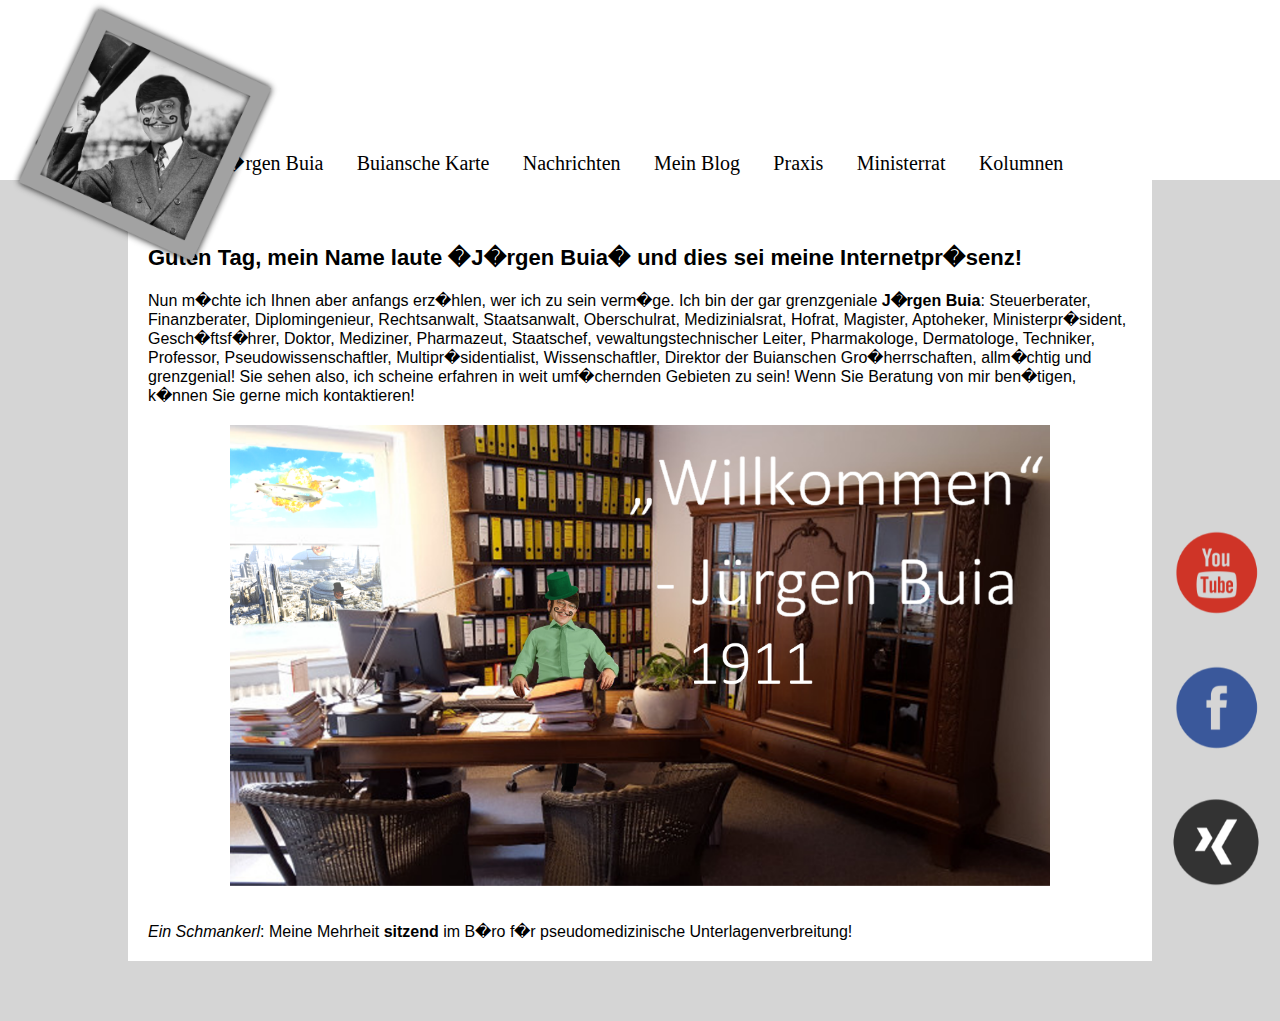
==== index.html @ 91517fa1 "Verbesserung!!!!" ====
<html>
<head>
	<title>J�rgen Buia - Willkommen</title>
	<link rel="stylesheet" type="text/css" href="style.css">
</head>
<body>
	
	<div id="header">
		<span id="menu">
			<a href="index.html">J�rgen Buia</a>
			<a href="Karte.html">Buiansche Karte</a>
			<a href="Nachrichten.html">Nachrichten</a>
			<a href="Blog.html">Mein Blog</a>
			<a href="Praxis.html">Praxis</a>
			<a href="Ministerrat.html">Ministerrat</a>
			<a href="Kolumnen.html">Kolumnen</a>
		</span>
		<a href="index.html"><img src="Daten/Headerimg.png" alt="headerimg" id="headerimg"/></a>
	</div>
	
	<div id="maintext">
		<h1>Guten Tag, mein Name laute �J�rgen Buia� und dies sei meine Internetpr�senz!</h1>
		<p>
			Nun m�chte ich Ihnen aber anfangs erz�hlen, wer ich zu sein verm�ge. Ich bin der gar grenzgeniale <b>J�rgen Buia</b>: Steuerberater, Finanzberater, Diplomingenieur, Rechtsanwalt, Staatsanwalt, Oberschulrat, Medizinialsrat, Hofrat, Magister, Aptoheker, Ministerpr�sident, Gesch�ftsf�hrer, Doktor, Mediziner, Pharmazeut, Staatschef, vewaltungstechnischer Leiter, Pharmakologe, Dermatologe, Techniker, Professor, Pseudowissenschaftler, Multipr�sidentialist, Wissenschaftler, Direktor der Buianschen Gro�herrschaften, allm�chtig und grenzgenial!
			Sie sehen also, ich scheine erfahren in weit umf�chernden Gebieten zu sein! Wenn Sie Beratung von mir ben�tigen, k�nnen Sie gerne mich kontaktieren! 
		</p>
		<img src="Daten/Bild1.png"/>
		<p>
			<i>Ein Schmankerl</i>: Meine Mehrheit <b>sitzend</b> im B�ro f�r pseudomedizinische Unterlagenverbreitung!
		</p>
	</div>
	
	<a href="https://www.youtube.com/JuergenBuia"><img src="Daten/youtube.png" style="bottom:31.5%; right:1.5%;" class="radiobutton"/></a>
	<a href="https://www.facebook.com/jurgen.buia"><img src="Daten/facebook.png" style="bottom:16.5%; right:1.5%;" class="radiobutton"/></a>
	<a href="https://www.xing.com/JuergenBuia"><img src="Daten/xing.png" style="bottom:1.5%; right:1.5%;" class="radiobutton"/></a>
	
</body>
</html>
---- style.css ----
body {
	margin:0px auto;
	font-size:12px;
	font-family:Arial;
	background-color: #d5d5d5;
}

#header {
	position:relative;
	margin-left:0;
	margin-right:0;
	margin-top:0;
	padding-left: 0;
	height:20%;
	background-color:white;
	
	text-align:center;
}

#headerimg {
	position:absolute;
	left:10px;
	float:left;
	height:150%;
    transition: transform .2s; /* Animation */
}

#headerimg:hover {
	transform: scale(1.5);
}

#menu {
	width:100%;
	text-align:center;
	position: absolute;
	bottom:5px;
	left:0px;
}

#menu a {
	bottom:0px;
	text-decoration:none;
	font-size:20px;
	font-family:Verdana;
	color:black;
	margin-left:15px;
	margin-right:15px;
}

#menu a:hover {
	color: darkred;
	text-decoration: underline;
	transition: color 0.2s, text-decoration 0.5s;
}

#maintext {
	background-color:white;
	float:left;
	width:80%;
	text-align:left;
	margin-left:10%;
	padding-top:50px;
	margin-bottom:60px;
}

#maintext p{
	font-size:16px;
	font-family:Arial;
	margin-left:20px;
	margin-right:20px;
	margin-bottom:20px;
}

#maintext h1{
	font-size:22px;
	font-family:Arial;
	margin-left:20px;
	margin-right:20px;
	text-decoration:bold;
	margin-bottom:20px;
}

#maintext h2{
	font-size:20px;
	font-family:Arial;
	margin-left:20px;
	margin-right:20px;
	margin-bottom:20px;
}

#maintext h3{
	font-size:18px;
	font-family:Arial;
	margin-left:20px;
	margin-right:20px;
	margin-bottom:20px;
}

#maintext img {
	width:80%;
	margin-left:10%;
	margin-bottom:20px;
}

.radiobutton {
	position:fixed;
	transition: transform .2s; /* Animation */
	width:7%;
}

.radiobutton:hover {
	transform: scale(1.2);
}
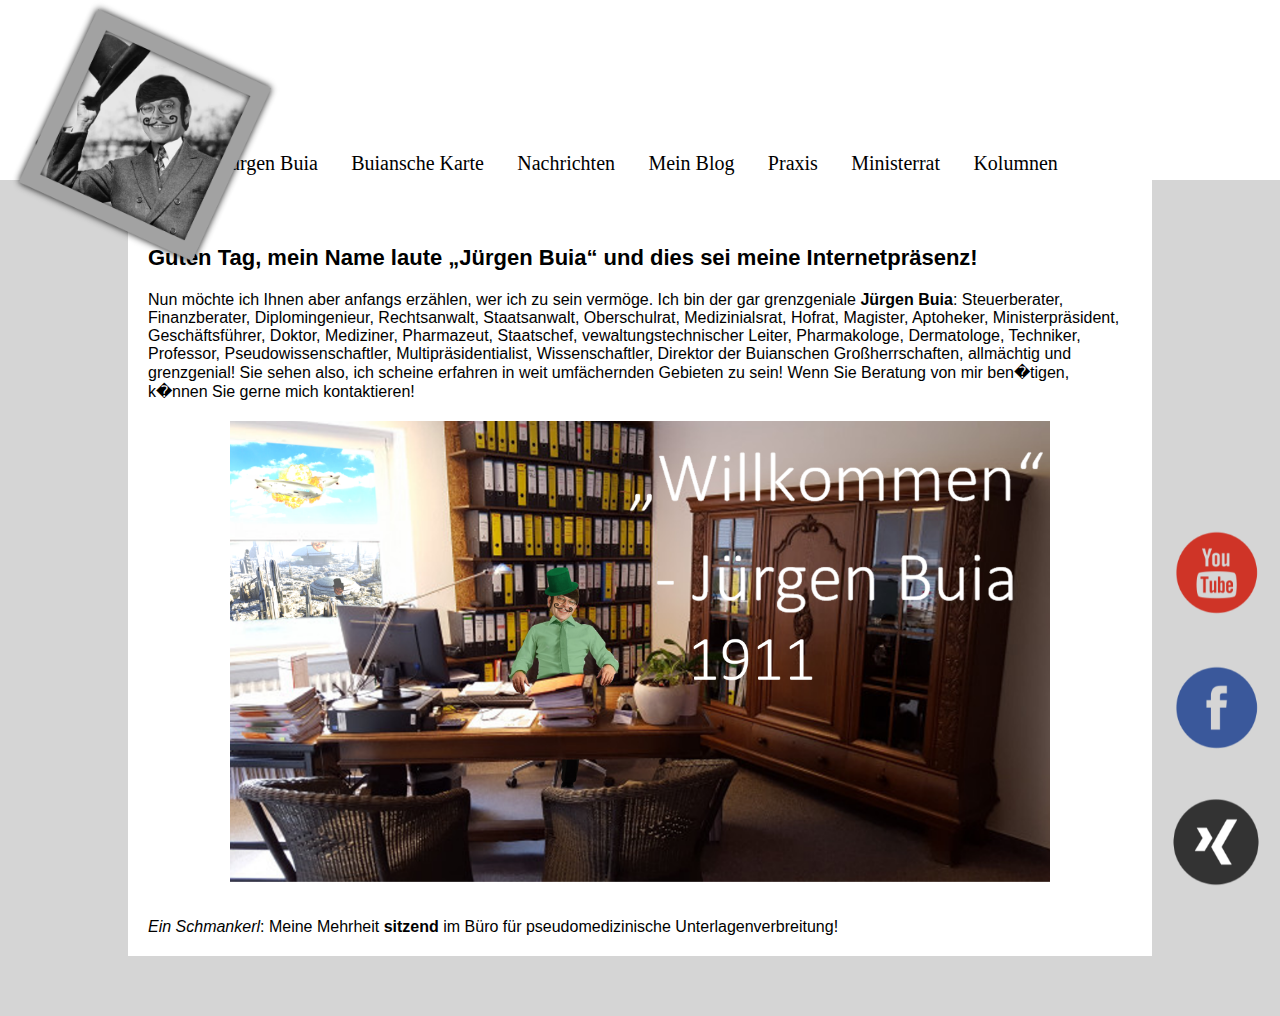
==== commit 1d2f6bef: "afasdas" ====
--- a/index.html
+++ b/index.html
@@ -1,13 +1,14 @@
 <html>
 <head>
-	<title>J�rgen Buia - Willkommen</title>
+	<title>Jürgen Buia - Willkommen</title>
 	<link rel="stylesheet" type="text/css" href="style.css">
+	<meta http-equiv="content-type" content="text/html; charset=utf-8" />
 </head>
 <body>
 	
 	<div id="header">
 		<span id="menu">
-			<a href="index.html">J�rgen Buia</a>
+			<a href="index.html">Jürgen Buia</a>
 			<a href="Karte.html">Buiansche Karte</a>
 			<a href="Nachrichten.html">Nachrichten</a>
 			<a href="Blog.html">Mein Blog</a>
@@ -19,14 +20,14 @@
 	</div>
 	
 	<div id="maintext">
-		<h1>Guten Tag, mein Name laute �J�rgen Buia� und dies sei meine Internetpr�senz!</h1>
+		<h1>Guten Tag, mein Name laute „Jürgen Buia“ und dies sei meine Internetpräsenz!</h1>
 		<p>
-			Nun m�chte ich Ihnen aber anfangs erz�hlen, wer ich zu sein verm�ge. Ich bin der gar grenzgeniale <b>J�rgen Buia</b>: Steuerberater, Finanzberater, Diplomingenieur, Rechtsanwalt, Staatsanwalt, Oberschulrat, Medizinialsrat, Hofrat, Magister, Aptoheker, Ministerpr�sident, Gesch�ftsf�hrer, Doktor, Mediziner, Pharmazeut, Staatschef, vewaltungstechnischer Leiter, Pharmakologe, Dermatologe, Techniker, Professor, Pseudowissenschaftler, Multipr�sidentialist, Wissenschaftler, Direktor der Buianschen Gro�herrschaften, allm�chtig und grenzgenial!
-			Sie sehen also, ich scheine erfahren in weit umf�chernden Gebieten zu sein! Wenn Sie Beratung von mir ben�tigen, k�nnen Sie gerne mich kontaktieren! 
+			Nun möchte ich Ihnen aber anfangs erzählen, wer ich zu sein vermöge. Ich bin der gar grenzgeniale <b>Jürgen Buia</b>: Steuerberater, Finanzberater, Diplomingenieur, Rechtsanwalt, Staatsanwalt, Oberschulrat, Medizinialsrat, Hofrat, Magister, Aptoheker, Ministerpräsident, Geschäftsführer, Doktor, Mediziner, Pharmazeut, Staatschef, vewaltungstechnischer Leiter, Pharmakologe, Dermatologe, Techniker, Professor, Pseudowissenschaftler, Multipräsidentialist, Wissenschaftler, Direktor der Buianschen Großherrschaften, allmächtig und grenzgenial!
+			Sie sehen also, ich scheine erfahren in weit umfächernden Gebieten zu sein! Wenn Sie Beratung von mir ben�tigen, k�nnen Sie gerne mich kontaktieren! 
 		</p>
 		<img src="Daten/Bild1.png"/>
 		<p>
-			<i>Ein Schmankerl</i>: Meine Mehrheit <b>sitzend</b> im B�ro f�r pseudomedizinische Unterlagenverbreitung!
+			<i>Ein Schmankerl</i>: Meine Mehrheit <b>sitzend</b> im Büro für pseudomedizinische Unterlagenverbreitung!
 		</p>
 	</div>
 	
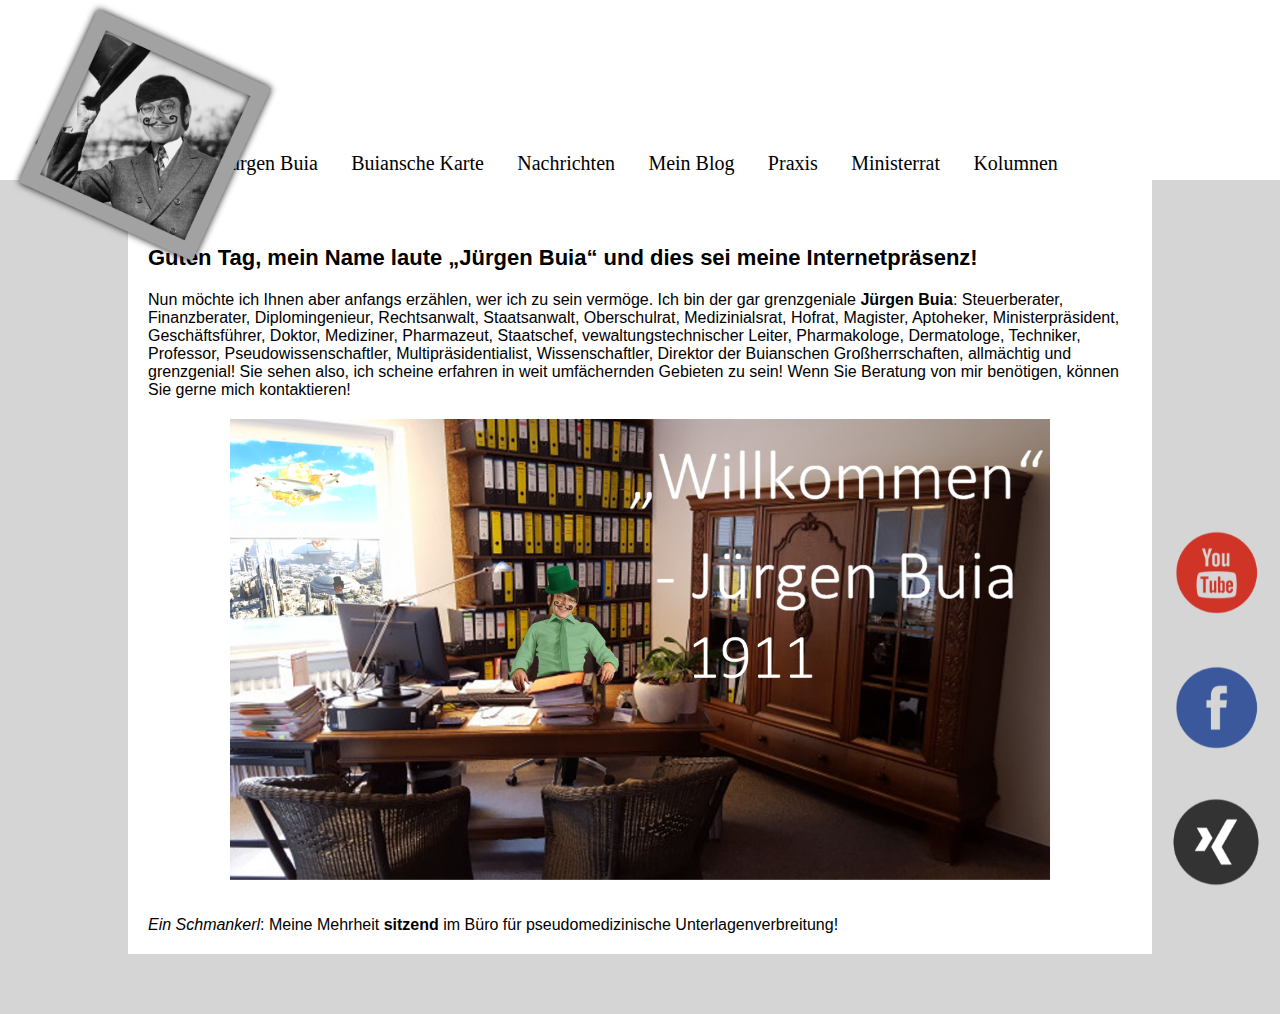
==== commit 1d7c7521: "nochmal lol" ====
--- a/index.html
+++ b/index.html
@@ -1,4 +1,4 @@
-<html>
+﻿<html>
 <head>
 	<title>Jürgen Buia - Willkommen</title>
 	<link rel="stylesheet" type="text/css" href="style.css">
@@ -23,7 +23,7 @@
 		<h1>Guten Tag, mein Name laute „Jürgen Buia“ und dies sei meine Internetpräsenz!</h1>
 		<p>
 			Nun möchte ich Ihnen aber anfangs erzählen, wer ich zu sein vermöge. Ich bin der gar grenzgeniale <b>Jürgen Buia</b>: Steuerberater, Finanzberater, Diplomingenieur, Rechtsanwalt, Staatsanwalt, Oberschulrat, Medizinialsrat, Hofrat, Magister, Aptoheker, Ministerpräsident, Geschäftsführer, Doktor, Mediziner, Pharmazeut, Staatschef, vewaltungstechnischer Leiter, Pharmakologe, Dermatologe, Techniker, Professor, Pseudowissenschaftler, Multipräsidentialist, Wissenschaftler, Direktor der Buianschen Großherrschaften, allmächtig und grenzgenial!
-			Sie sehen also, ich scheine erfahren in weit umfächernden Gebieten zu sein! Wenn Sie Beratung von mir ben�tigen, k�nnen Sie gerne mich kontaktieren! 
+			Sie sehen also, ich scheine erfahren in weit umfächernden Gebieten zu sein! Wenn Sie Beratung von mir benötigen, können Sie gerne mich kontaktieren! 
 		</p>
 		<img src="Daten/Bild1.png"/>
 		<p>
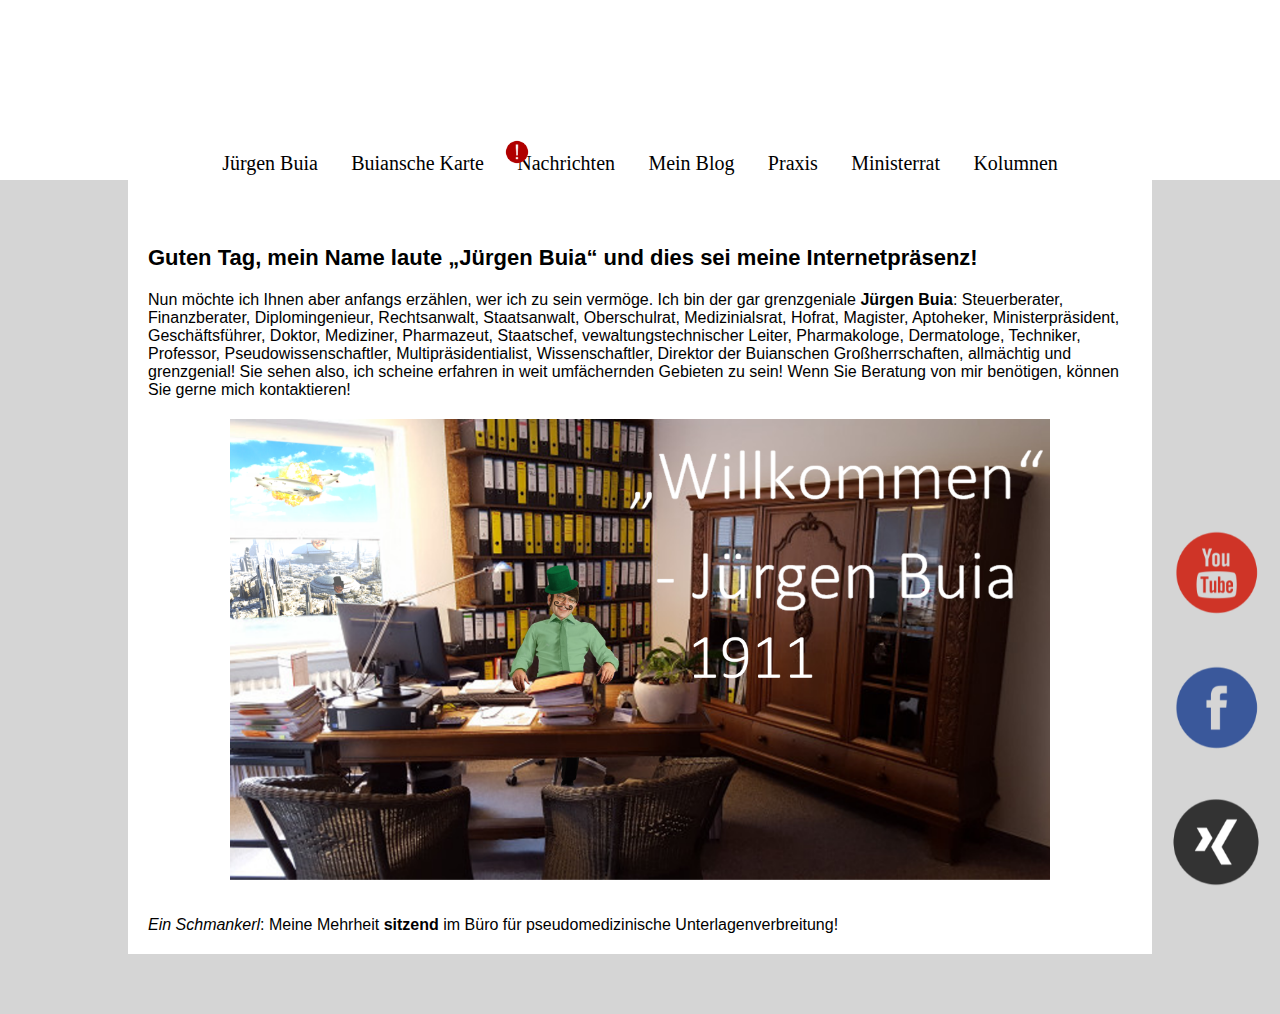
==== commit d7895964: "lololo" ====
--- a/index.html
+++ b/index.html
@@ -2,6 +2,7 @@
 <head>
 	<title>Jürgen Buia - Willkommen</title>
 	<link rel="stylesheet" type="text/css" href="style.css">
+	<link rel="shortcut icon" type="image/x-icon" href="fav.ico">
 	<meta http-equiv="content-type" content="text/html; charset=utf-8" />
 </head>
 <body>
@@ -10,7 +11,7 @@
 		<span id="menu">
 			<a href="index.html">Jürgen Buia</a>
 			<a href="Karte.html">Buiansche Karte</a>
-			<a href="Nachrichten.html">Nachrichten</a>
+			<a href="Nachrichten.html"><img src="Daten/markernews1.png" id="markernews1"/>Nachrichten</a>
 			<a href="Blog.html">Mein Blog</a>
 			<a href="Praxis.html">Praxis</a>
 			<a href="Ministerrat.html">Ministerrat</a>
--- a/style.css
+++ b/style.css
@@ -21,12 +21,19 @@
 	position:absolute;
 	left:10px;
 	float:left;
-	height:150%;
+	height:200px;
     transition: transform .2s; /* Animation */
 }
 
 #headerimg:hover {
 	transform: scale(1.5);
+}
+
+@media only screen and (max-width: 1300px) {
+    #headerimg {
+		height:0px;
+		width:0px;
+	}
 }
 
 #menu {
@@ -111,3 +118,21 @@
 .radiobutton:hover {
 	transform: scale(1.2);
 }
+
+@keyframes morph {
+    from {transform: scale(1);}
+    to {transform: scale(1.3);}
+}
+
+#markernews1 {
+	width:30px;
+	position:absolute;
+	margin-left:-15px;
+	margin-top:-15px;
+	
+	animation-name: morph;
+    animation-duration: 1s;
+	animation-direction: alternate;
+	animation-iteration-count:infinite;
+}
+
